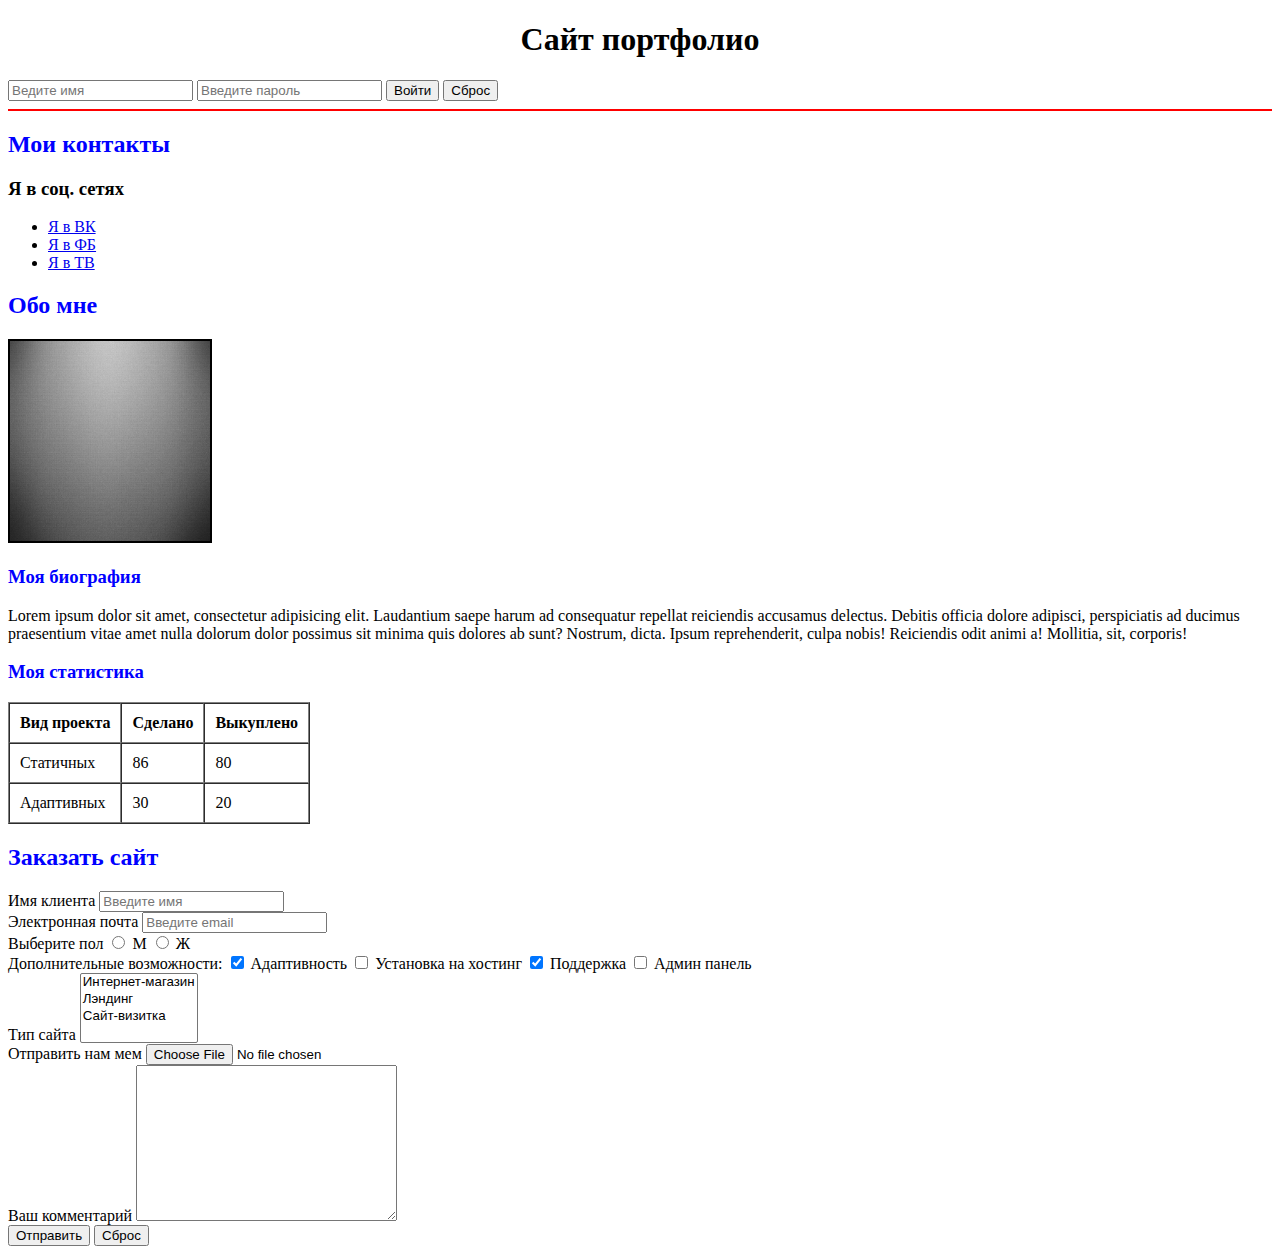
==== index.html @ 2206fc4c "Add files via upload" ====
<!DOCTYPE html>
<html lang="ru-RU">
	<head>
		<meta charset="UTF-8">
		<title>document</title>
		<link rel="stylesheet" type="text/css" href="style.css">
	</head>
	<body>
		<h1 align="center">Сайт портфолио</h1>
				<form action="auth.php" method="post">
					<input type="text" name="name" id="name" placeholder="Ведите имя">
					<input type="password" name="pass" id="pass" placeholder="Введите пароль">
					<input type="submit" id="sub" value="Войти">
					<input type="reset" value="Сброс">
				</form>
				<hr color="red">
		<div>
					<h2 class="section-title">Мои контакты</h2>
		<div>
				<h3>Я в соц. сетях</h3>
				<ul>
					<li><a href="http://vk.com" target="_blank" title="Переход на страницу ВК">Я в ВК</a></li>
					<li><a href="#">Я в ФБ</a></li>
					<li><a href="#">Я в ТВ</a></li>
				</ul>
			</div>
		</div>
		<div>
			<h2 class="section-title">Обо мне</h2>
			<div>
				<img id="my-ava" src="men.jpg" alt="this picture" title="simple background" height="200" width="200" border="2">
			</div>
			<div></div>
		</div>
		<div>
			<h3 class="section-title">Моя биография</h3>
			<p>Lorem ipsum dolor sit amet, consectetur adipisicing elit. Laudantium saepe harum ad consequatur repellat reiciendis accusamus delectus. Debitis officia dolore adipisci, perspiciatis ad ducimus praesentium vitae amet nulla dolorum dolor possimus sit minima quis dolores ab sunt? Nostrum, dicta. Ipsum reprehenderit, culpa nobis! Reiciendis odit animi a! Mollitia, sit, corporis!</p>
		</div>
		<div>
			<h3 class="section-title">Моя статистика</h3>
			<table border="1" cellpadding="10" cellspacing="0">
				<tr>
					<th>Вид проекта</th>
					<th>Сделано</th>
					<th>Выкуплено</th>
				</tr>	
				<tr>
					<td>Статичных</td>
					<td data-max="100">86</td>
					<td>80</td>
				</tr>
				<tr>
					<td>Адаптивных</td>
					<td>30</td>
					<td>20</td>
				</tr>
			</table>
		</div>
		<div>
			<h2 class="section-title">Заказать сайт</h2>
			<form action="order.php" method="post">
		<div>	
				<label for="clname"> Имя клиента</label>
					<input type="text" placeholder="Введите имя" name="clien_name" id="clname">
		</div>
		<div>	<label for="clmail"> 				Электронная почта</label>
					<input type="text" placeholder="Введите email" name="clien_email" id="clmail">
		</div>
		<div>		
				<label>
					<span>Выберите пол</span>
					<input type="radio" placeholder="Введите email" name="gendre" value="male"> М			
					<input type="radio" placeholder="Введите email" name="gendre" value="female"> Ж
				</label>		
		</div>
			<div>
				<label>
					<span>Дополнительные возможности:</span>
					<input type="checkbox" name="extra" value="adaptive" checked>
					Адаптивность
					<input type="checkbox" name="extra" value="hosting">
					Установка на хостинг
					<input type="checkbox" name="extra" value="support" checked>
					Поддержка
					<input type="checkbox" name="extra" value="admin">
					Админ панель
				</label>
			</div>	
			<div>
				<label>
					<span>Тип сайта</span>
					<select name="type" multiple>
						<option value="eshop">Интернет-магазин</option>
						<option value="landing">Лэндинг</option>
						<option value="card">Сайт-визитка</option>
					</select>
				</label>
			</div>	
			<div>
				<label >
					<span>Отправить нам мем</span>
					<input type="file" name="file">
				</label>
			</div>
			<div>
				<label >
					<span>Ваш комментарий</span>
					<textarea name="comment" cols="30" rows="10" maxlength="100"></textarea>
				</label>
			</div>
			<div>
				<input type="submit" value="Отправить">
				<button name="reset">Сброс</button>
			</div>	
			</form>
		</div>
	
	</body>
</html>
---- style.css ----
.section-title{
	color:blue;
}
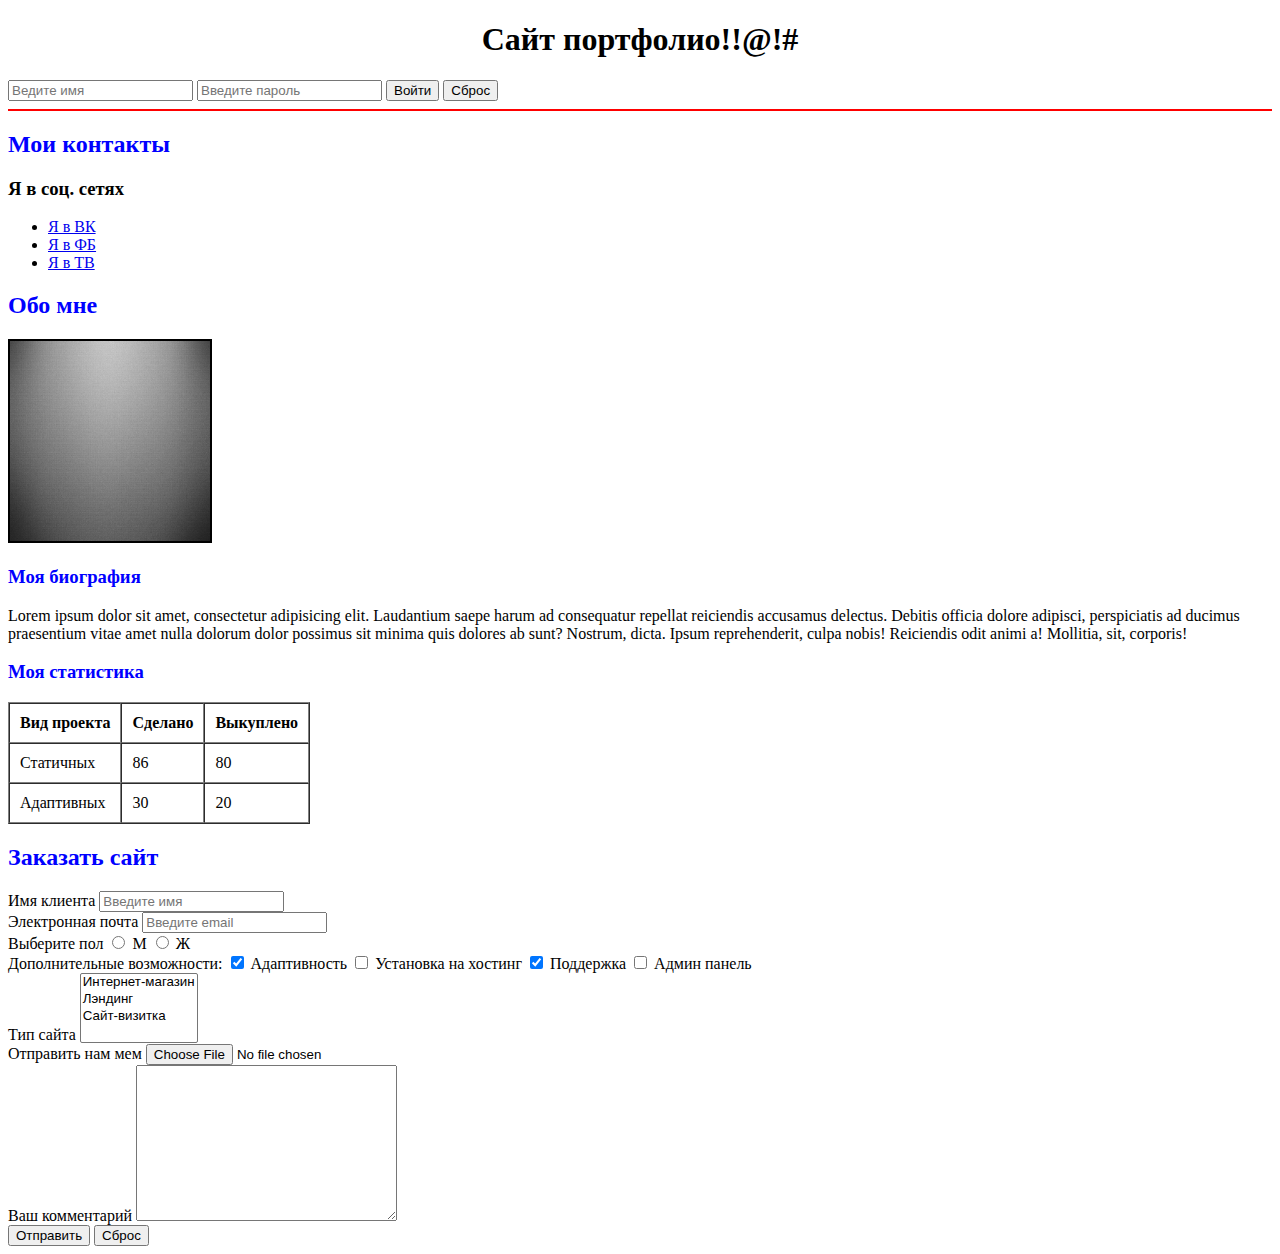
==== commit 961851d9: "Update index.html" ====
--- a/index.html
+++ b/index.html
@@ -6,7 +6,7 @@
 		<link rel="stylesheet" type="text/css" href="style.css">
 	</head>
 	<body>
-		<h1 align="center">Сайт портфолио</h1>
+		<h1 align="center">Сайт портфолио!!@!#</h1>
 				<form action="auth.php" method="post">
 					<input type="text" name="name" id="name" placeholder="Ведите имя">
 					<input type="password" name="pass" id="pass" placeholder="Введите пароль">
@@ -116,4 +116,4 @@
 		</div>
 	
 	</body>
-</html>+</html>
